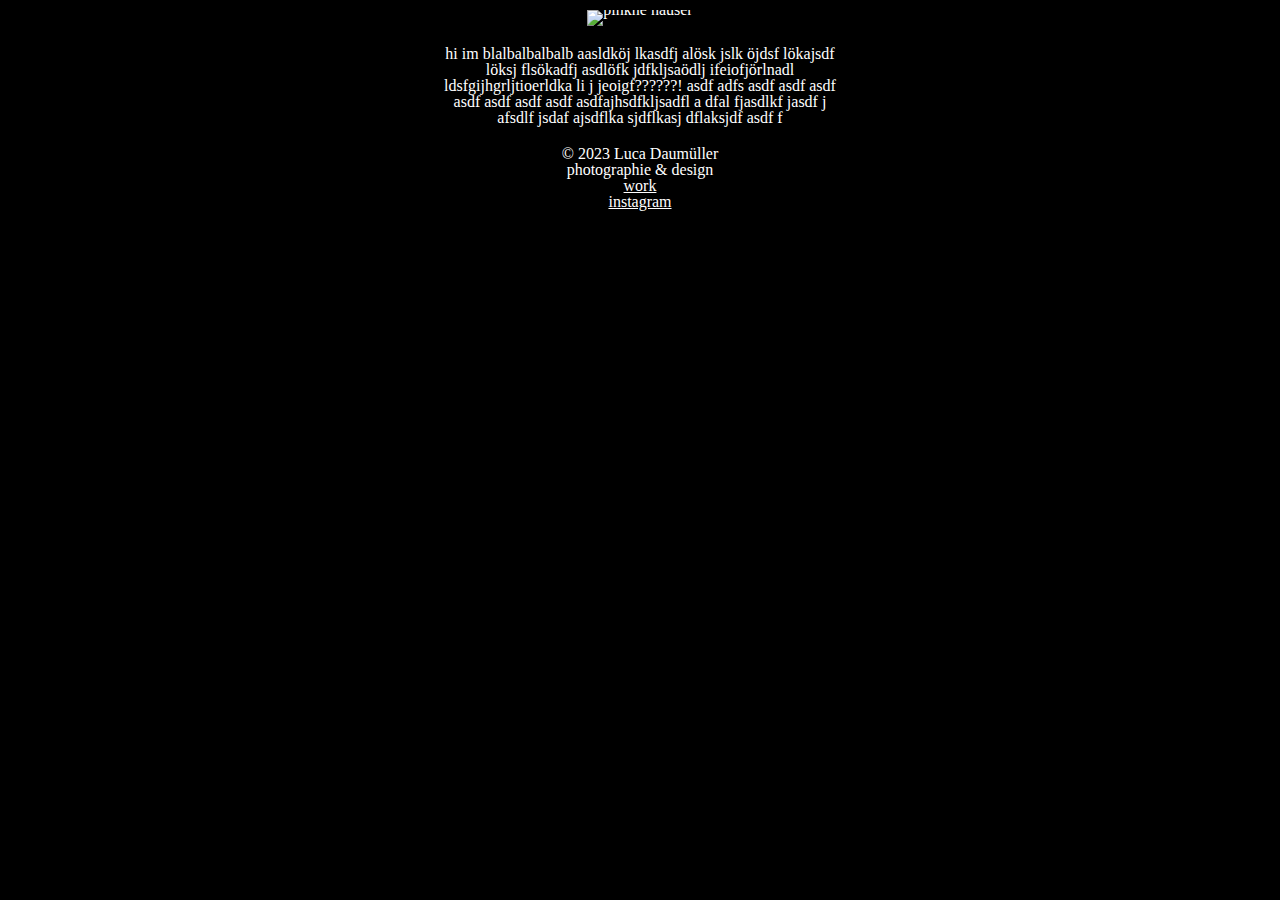
==== about.html @ aaaf525b "v1" ====
<!DOCTYPE html>
<html lang="de_DE">
<head>
    <title>about</title>
    <meta charset="utf-8">
    <meta name="viewport" content="width=device-width, initial-scale=1.0">
    <link rel="stylesheet" type="text/css" href="css/style.css"> 
</head>

<body>
    







<div class="about">
<section class="about-2">
    
       <figure class="img-01">
                <img src="about/1.JPG" alt="pinkne häuser" title="Pink Beauty">
      
      </figure>
        
        <p class="hi">
            hi im blalbalbalbalb aasldköj lkasdfj alösk jslk öjdsf lökajsdf löksj flsökadfj asdlöfk jdfkljsaödlj ifeiofjörlnadl ldsfgijhgrljtioerldka li j jeoigf??????! asdf adfs asdf asdf asdf asdf asdf asdf asdf asdfajhsdfkljsadfl a dfal fjasdlkf jasdf j afsdlf jsdaf ajsdflka sjdflkasj dflaksjdf asdf f 
            
      </p>
        
    
    
      
    </section>
    
    </div>
    
</body>
    
      <footer>
        
        <section class="footer-2">
       
        <div class="footer-column1">
    <p>© 2023 Luca Daumüller</p>
        </div>
        
    <div class="footer-column2">
    <p> photographie & design </p>
    </div>
    
    <div class="footer-column3">
        <a
        href="work.html" title="contact" >work
        </a>
 
      
    </div>
    
    <div class="footer-column4">
    <a
        href="https://instagram.com/das_luda" target="_blank"title="instagram" >
            instagram
        </a>
        
    </div>
             </section>
        
        
        </footer>
---- css/style.css ----
/* reset */
body {
    font-family: arial sans-serif;
}

html, body, h1, h2, p {
    padding: 0;
    margin: 0;
 line-height: 1;
}


figure {
    padding: 0;
    margin: 0;
    line-height: 0;
}

img {
    width: 100%;
    height: auto; 
}





/* styles */ 

body {
    
    background-color: black;
    font-family: source sans pro;
   
    

}

header {
    
    position: absolute;
    left: 30px;
    top: 30px;
    
}

h1 {
    font-size: 65px;
    padding-left: 30px;
    color: white;
    margin: 0px;
}

h2{
    color: white;
    padding-left: 30px;
    font-size: 20px;
    
}



/* hover */


nav {
     display: flex;
    width: 100vw;
    height: 100vh;
    flex-direction: column;
    align-items: center;
    justify-content: center;
    position: relative;
}

li {
    

    width: 80px;
    text-align: center;
    line-height: 2;
    
    
}

img {
	width: 100%;
	height: auto;
}

.bgone {
		display: block;
		width: 100vw;
		height: 100vh;
		position: absolute;
		top: 0;
		left: 0;
		
		background: url('../bild-2.jpg') no-repeat center center;
		background-size: cover;
		opacity: 0;
		transition: opacity 0.5s;
}

.bgtwo {
    
		display: block;
		width: 100vw;
		height: 100vh;
		position: absolute;
		top: 0;
		left: 0;
    
    color: red;
		
		background: url('../bild-4.jpg')
        no-repeat center center;
        background-size: cover;
		opacity: 0;
		transition: opacity 0.5s;
}

.bgthree {
		display: block;
		width: 100vw;
		height: 100vh;
		position: absolute;
		top: 0;
		left: 0;
		
        background: url('../bild-5.jpg')
        no-repeat center center;
        background-size: cover;
		opacity: 0;
		transition: opacity 0.5s;
		
}

.item {
    color: white;
    text-decoration: none; 
       
}

.item {
	position: relative;
	z-index: 2;
}

a.one:hover + .bgone {
	opacity: 1;
}

a.two:hover + .bgtwo {
	opacity: 1;
}

a.three:hover + .bgthree {
	opacity: 1;
}








/* work html */
.friend, .simple, .jo {
    color: white;
}

p.portrait {
    margin-bottom: -20px;
}

.simple {
    margin: 2em;
    display: grid;
    grid-template-columns: repeat(2,1fr);
    grid-gap: 2em;
    }


.img-1 {
    grid-column: 1 / span 1;
}

.img-2 {
    grid-column: 2 / span 1;
   
}

.img-3 {
    grid-column: 1 / span 1;
}
.img-4 {
    grid-column: 2 / span 1;
}

.img-5 {
    grid-column: 1 / span 1;
}

.img-6 {
    grid-column: 2 / span 1;
}



.friend {
    
    margin: 2em;
    display: grid;
    grid-template-columns: repeat(2,1fr);
    grid-gap: 2em;
    
}

.img-7 {
    grid-column: 1 / span 1;
}

.img-8 {
    grid-column: 2 / span 1;
   
}

.img-9 {
    grid-column: 1 / span 1;
}
.img-10 {
    grid-column: 2 / span 1;
}

.img-11 {
    grid-column: 1 / span 1;
}

.img-12 {
    grid-column: 2 / span 1;
}



.jo {
    
    margin: 2em;
    display: grid;
    grid-template-columns: repeat(2,1fr);
    grid-gap: 2em;
    
}

.sport {
    
}

.img-13 {
    grid-column: 1 / span 2;
}

.img-14 {
    grid-column: 1 / span 1;
   
}

.img-15 {
    grid-column: 2 / span 1;
}
.img-16 {
    grid-column: 1 / span 2;
}

.img-17 {
    grid-column: 1 / span 1;
}

.img-18 {
    grid-column: 2 / span 1;
}

.footer{
  display: flex;
    flex-direction: row;
    justify-content: space-between;
    color: white;
    margin-left: 2em;
    margin-right: 2em;
    margin-bottom: 2em;
    
    
}

footer a, footer-2 a, footer-3 a {
    color: white;
}


/* about html */
.about {
    color: white;
    flex-direction: column;
    display: flex;
    align-items: center;
    justify-content: center;
    min-height: 100;
}

.hi, .img-01 {
    margin: 10px;
    margin-bottom: 20px;
    width: 400px;
    text-align: center;
}


.footer-2 {
  display: flex;
    flex-direction: column;
    justify-content: center;
    align-items: center;
    color: white;
    
    text-decoration: none;
    
}
/* contact html */

.p-box {
    display: flex;
    justify-content: center;
    align-items: center;
    min-height: 100vh;
}

.contact, .contact2 {
    
    
		
    margin: 20px;
    
   
    
    display: flex;
    align-items: center;
    justify-content: center;
    
    font-size: 2em;
    color: white;
   
   
    
}

.footer-3 {
  display: flex;
    flex-direction: column;
    align-items: center;
    color: white;
    text-decoration: none;
    
}
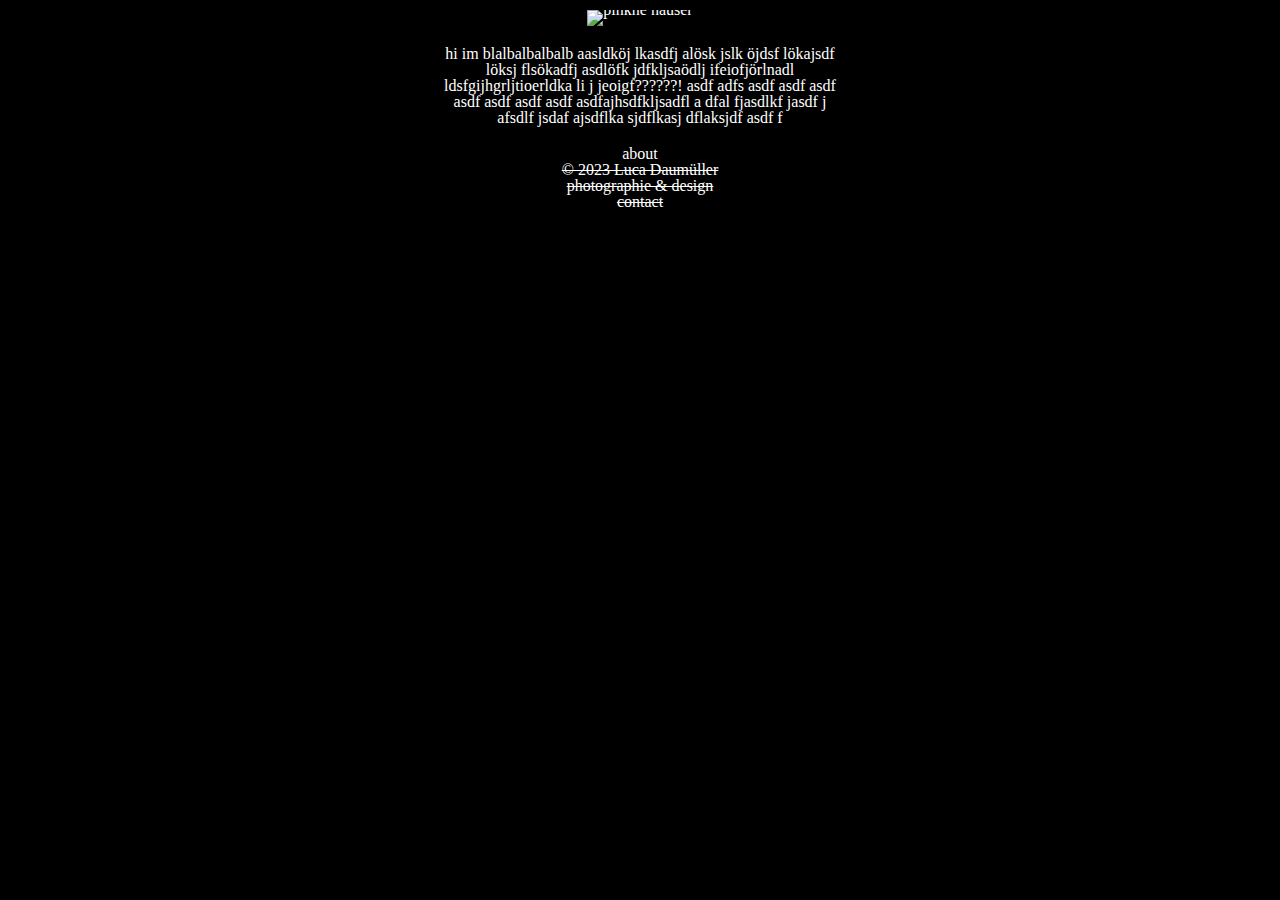
==== commit 92e9a331: "v2" ====
--- a/about.html
+++ b/about.html
@@ -41,28 +41,32 @@
       <footer>
         
         <section class="footer-2">
+            
+            <p> about</p>
        
         <div class="footer-column1">
-    <p>© 2023 Luca Daumüller</p>
+       <a
+        href="index.html" title="home" >© 2023 Luca Daumüller
+        </a>
+            
         </div>
         
     <div class="footer-column2">
-    <p> photographie & design </p>
+       <a
+        href="work.html" title="work" >photographie & design
+        </a>
     </div>
     
     <div class="footer-column3">
         <a
-        href="work.html" title="contact" >work
+        href="contact.html" title="contact" >contact
         </a>
  
       
     </div>
     
     <div class="footer-column4">
-    <a
-        href="https://instagram.com/das_luda" target="_blank"title="instagram" >
-            instagram
-        </a>
+    
         
     </div>
              </section>
--- a/css/style.css
+++ b/css/style.css
@@ -39,21 +39,21 @@
 header {
     
     position: absolute;
-    left: 30px;
-    top: 30px;
+    left: 0px;
+    top: 15px;
     
 }
 
 h1 {
-    font-size: 65px;
-    padding-left: 30px;
+    font-size: 50px;
+    padding-left: 20px;
     color: white;
     margin: 0px;
 }
 
 h2{
     color: white;
-    padding-left: 30px;
+    padding-left: 20px;
     font-size: 20px;
     
 }
@@ -285,7 +285,7 @@
   display: flex;
     flex-direction: row;
     justify-content: space-between;
-    color: white;
+   
     margin-left: 2em;
     margin-right: 2em;
     margin-bottom: 2em;
@@ -295,8 +295,12 @@
 
 footer a, footer-2 a, footer-3 a {
     color: white;
-}
-
+    text-decoration: line-through
+}
+
+.footer-column2 {
+    color: white;
+}
 
 /* about html */
 .about {
@@ -322,7 +326,7 @@
     justify-content: center;
     align-items: center;
     color: white;
-    
+ 
     text-decoration: none;
     
 }
@@ -332,17 +336,11 @@
     display: flex;
     justify-content: center;
     align-items: center;
-    min-height: 100vh;
+    min-height: 600px;
 }
 
 .contact, .contact2 {
-    
-    
-		
     margin: 20px;
-    
-   
-    
     display: flex;
     align-items: center;
     justify-content: center;
@@ -361,8 +359,235 @@
     color: white;
     text-decoration: none;
     
-}
-
-
-
-
+    
+}
+
+
+
+
+
+
+
+
+
+
+
+@media screen and (max-width: 1170px) {
+    
+    body {
+         background: url('../bild-5.jpg')
+    }
+    
+    header {
+    
+    position: absolute;
+    left: 15px;
+    top: 15px;
+    background: white;
+          border-radius: 4px;
+    
+}
+
+h1 {
+    font-size: 40px;
+    padding: 4px;
+    color: black;
+    margin: 0px;
+  
+}
+
+h2{
+    color: black;
+    padding: 4px;
+    font-size: 15px;
+    
+}
+    
+    nav {
+     display: flex;
+    width: 100vw;
+    height: 100vh;
+    flex-direction: column;
+    align-items: center;
+    justify-content: center;
+    position: relative;
+}
+
+li {
+    
+
+    width: 80px;
+    height: 50px;
+    text-align: center;
+    line-height: 2;
+    
+    }
+    
+.item {
+    background: white;
+    color: black;
+    padding: 4px;
+    border-radius: 4px;
+    text-decoration: none; 
+    }
+    
+
+/* work html */
+    
+    
+.simple {
+    margin: 2em;
+    display: grid;
+    grid-template-columns: repeat(1,1fr);
+    
+    }
+
+.img-1 {
+    grid-column: 1 / span 1;
+}
+
+.img-2 {
+    grid-column: 1 / span 1;
+   
+}
+
+.img-3 {
+    grid-column: 1 / span 1;
+}
+.img-4 {
+    grid-column: 1 / span 1;
+}
+
+.img-5 {
+    grid-column: 1 / span 1;
+}
+
+.img-6 {
+    grid-column: 1 / span 1;
+}
+
+
+
+.friend {
+    
+    margin: 2em;
+    display: grid;
+    grid-template-columns: repeat(1,1fr);
+    grid-gap: 2em;
+    
+}
+
+.img-7 {
+    grid-column: 1 / span 1;
+}
+
+.img-8 {
+    grid-column: 1 / span 1;
+   
+}
+
+.img-9 {
+    grid-column: 1 / span 1;
+}
+.img-10 {
+    grid-column: 1 / span 1;
+}
+
+.img-11 {
+    grid-column: 1 / span 1;
+}
+
+.img-12 {
+    grid-column: 1/ span 1;
+}
+
+
+
+.jo {
+    
+    margin: 2em;
+    display: grid;
+    grid-template-columns: repeat(2,1fr);
+    grid-gap: 2em;
+    
+}
+
+.sport {
+    
+}
+
+.img-13 {
+    grid-column: 1 / span 2;
+}
+
+.img-14 {
+    grid-column: 1 / span 2;
+   
+}
+
+.img-15 {
+    grid-column: 1 / span 2;
+}
+.img-16 {
+    grid-column: 1 / span 2;
+}
+
+.img-17 {
+    grid-column: 1 / span 2;
+}
+
+.img-18 {
+    grid-column: 1 / span 2;
+}
+
+.footer{
+  display: flex;
+    flex-direction: row;
+    justify-content: space-between;
+    color: white;
+    margin-left: 2em;
+    margin-right: 2em;
+    margin-bottom: 2em;
+    
+    
+}
+    .footer-column2 {
+         color: white;
+      
+    text-decoration: none;
+        
+    }
+
+    footer a, footer-2 a, footer-3 a {
+    color: white;
+        background: black;
+    text-decoration: line-through;
+    }
+    
+    
+/*about*/
+    
+    .about {
+        background: white;
+    color: black;
+    flex-direction: column;
+    display: flex;
+    align-items: center;
+    justify-content: center;
+    min-height: 100;
+}
+
+/*about*/
+    
+    
+.contact, .contact2 {
+    margin: 20px;
+    display: flex;
+    align-items: center;
+    justify-content: center;
+    padding: 4px;
+    
+    font-size: 2em;
+    color: black;
+    background: white;
+    border-radius: 4px;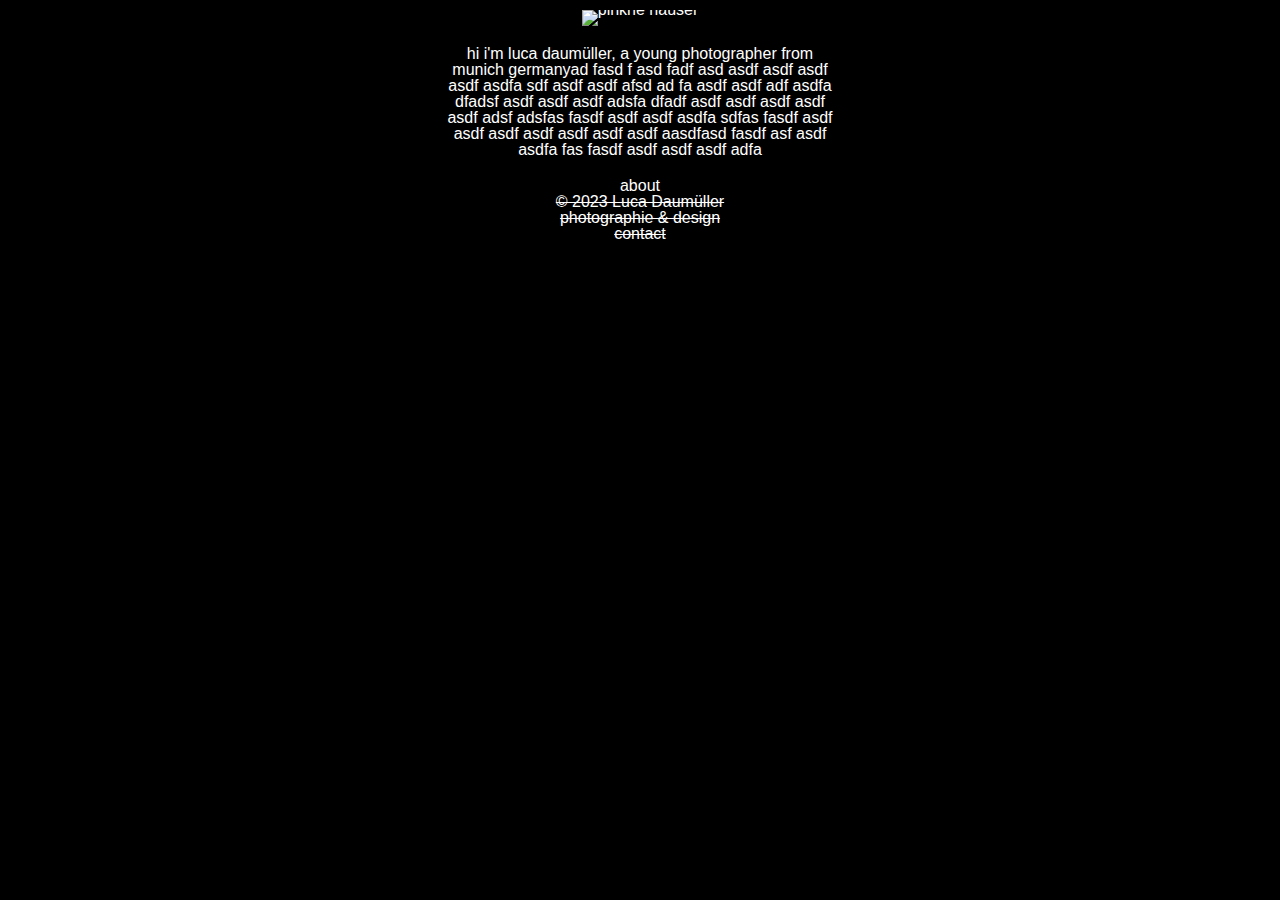
==== commit 5a65588c: "v7" ====
--- a/about.html
+++ b/about.html
@@ -20,12 +20,12 @@
 <section class="about-2">
     
        <figure class="img-01">
-                <img src="about/1.JPG" alt="pinkne häuser" title="Pink Beauty">
+                <img src="about/1.JPG" alt="pinkne häuser" title="Luca Daumüller">
       
       </figure>
         
         <p class="hi">
-            hi im blalbalbalbalb aasldköj lkasdfj alösk jslk öjdsf lökajsdf löksj flsökadfj asdlöfk jdfkljsaödlj ifeiofjörlnadl ldsfgijhgrljtioerldka li j jeoigf??????! asdf adfs asdf asdf asdf asdf asdf asdf asdf asdfajhsdfkljsadfl a dfal fjasdlkf jasdf j afsdlf jsdaf ajsdflka sjdflkasj dflaksjdf asdf f 
+            hi i'm luca daumüller, a young photographer from munich germanyad fasd f asd fadf asd asdf asdf asdf asdf asdfa sdf asdf asdf afsd ad fa asdf asdf adf asdfa dfadsf asdf asdf asdf adsfa dfadf asdf asdf asdf asdf asdf adsf adsfas fasdf asdf asdf asdfa sdfas fasdf asdf asdf asdf asdf asdf asdf asdf aasdfasd fasdf asf asdf asdfa fas fasdf asdf asdf asdf adfa  
             
       </p>
         
@@ -73,5 +73,6 @@
         
         
         </footer>
+</html>
     
  --- a/css/style.css
+++ b/css/style.css
@@ -30,7 +30,7 @@
 body {
     
     background-color: black;
-    font-family: source sans pro;
+    font-family: helvetica;
    
     
 
@@ -81,6 +81,10 @@
     line-height: 2;
     
     
+}
+
+ul {
+    list-style: none;
 }
 
 img {
@@ -336,7 +340,7 @@
     display: flex;
     justify-content: center;
     align-items: center;
-    min-height: 600px;
+    min-height: 670px;
 }
 
 .contact, .contact2 {
@@ -344,7 +348,7 @@
     display: flex;
     align-items: center;
     justify-content: center;
-    
+      text-decoration: line-through;
     font-size: 2em;
     color: white;
    
@@ -357,7 +361,7 @@
     flex-direction: column;
     align-items: center;
     color: white;
-    text-decoration: none;
+    
     
     
 }
@@ -375,30 +379,35 @@
 @media screen and (max-width: 1170px) {
     
     body {
-         background: url('../bild-5.jpg')
+        
+         background: url('../bild-5.jpg');
+        font-family: monospace;
+        
     }
+        
+
     
     header {
     
     position: absolute;
     left: 15px;
     top: 15px;
-    background: white;
-          border-radius: 4px;
+    
     
 }
 
 h1 {
     font-size: 40px;
-    padding: 4px;
+    padding: 2px;
     color: black;
-    margin: 0px;
+
+   
   
 }
 
 h2{
     color: black;
-    padding: 4px;
+    padding: 2px;
     font-size: 15px;
     
 }
@@ -424,7 +433,6 @@
     }
     
 .item {
-    background: white;
     color: black;
     padding: 4px;
     border-radius: 4px;
@@ -434,6 +442,12 @@
 
 /* work html */
     
+    .friend, .simple, .jo {
+    color: black;
+}
+
+
+
     
 .simple {
     margin: 2em;
@@ -552,15 +566,15 @@
     
 }
     .footer-column2 {
-         color: white;
+         color: black;
       
     text-decoration: none;
         
     }
 
     footer a, footer-2 a, footer-3 a {
-    color: white;
-        background: black;
+    color: black;
+
     text-decoration: line-through;
     }
     
@@ -568,16 +582,23 @@
 /*about*/
     
     .about {
-        background: white;
+       
     color: black;
     flex-direction: column;
     display: flex;
     align-items: center;
     justify-content: center;
     min-height: 100;
-}
-
-/*about*/
+    
+    
+}
+
+.footer-2 {
+    
+  color: black;
+}
+
+/*contact*/
     
     
 .contact, .contact2 {
@@ -589,5 +610,17 @@
     
     font-size: 2em;
     color: black;
-    background: white;
-    border-radius: 4px;+    text-decoration: line-through;
+
+    border-radius: 4px;
+}
+
+.footer-3 {
+ 
+color: black;
+    
+    
+}
+
+    
+    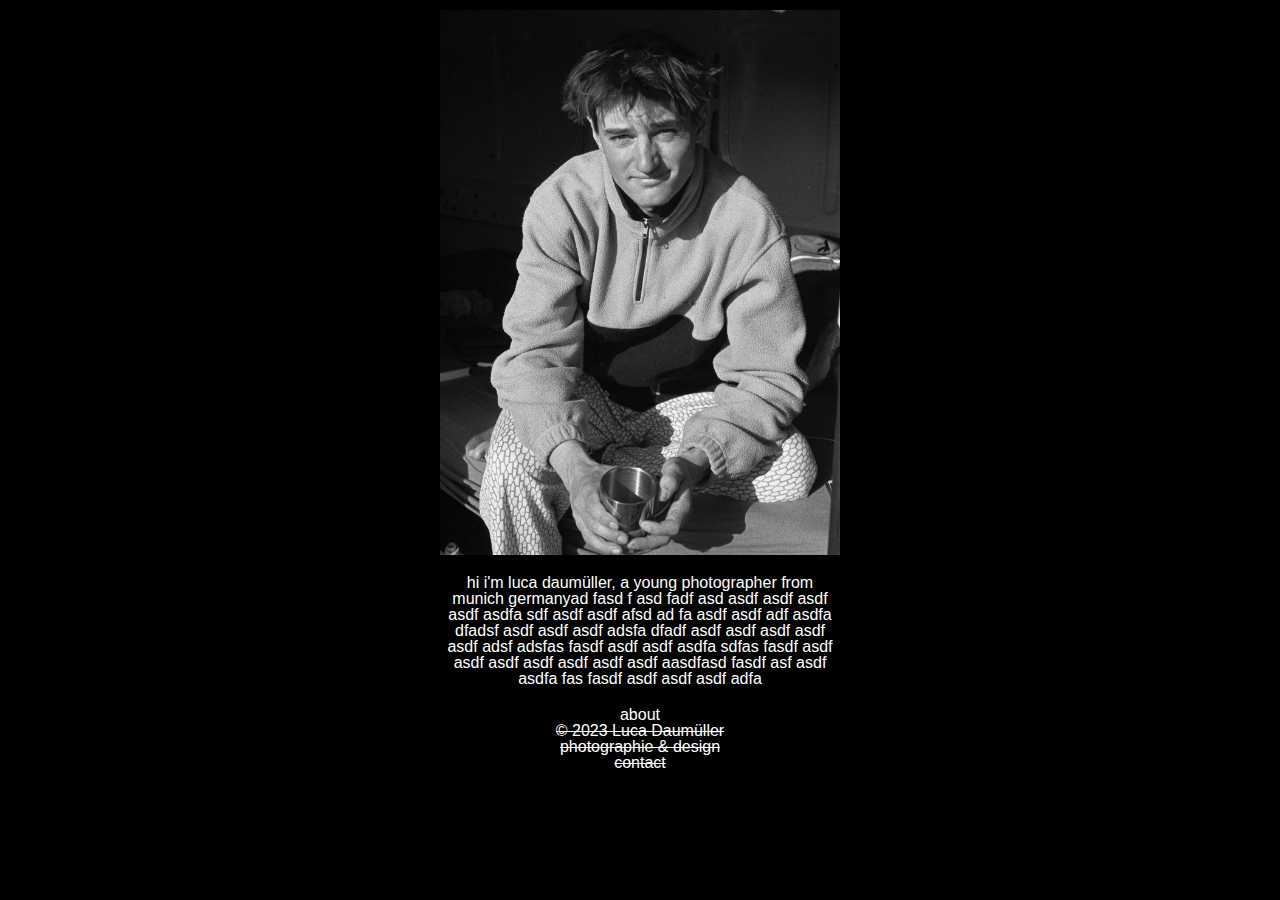
==== commit 2a12db40: "v9" ====
--- a/about.html
+++ b/about.html
@@ -20,7 +20,7 @@
 <section class="about-2">
     
        <figure class="img-01">
-                <img src="about/1.JPG" alt="pinkne häuser" title="Luca Daumüller">
+                <img src="about/1.jpg" alt="Luca Daumüller portrait" title="Luca Daumüller">
       
       </figure>
         
--- a/css/style.css
+++ b/css/style.css
@@ -356,6 +356,18 @@
     
 }
 
+.contact2:hover {
+    
+    text-decoration: underline;
+    
+}
+.contact:hover {
+    
+    text-decoration: underline;
+    
+}
+
+
 .footer-3 {
   display: flex;
     flex-direction: column;
@@ -395,6 +407,20 @@
     
     
 }
+    
+    
+a.one:hover + .bgone {
+	opacity: 0;
+}
+
+a.two:hover + .bgtwo {
+	opacity: 0;
+}
+
+a.three:hover + .bgthree {
+	opacity: 0;
+}
+
 
 h1 {
     font-size: 40px;
@@ -621,6 +647,15 @@
     
     
 }
+    
+    .contact2:hover {
+    
+    text-decoration: line-through;
+    
+}
+.contact:hover {
+    
+    text-decoration: line-through;
 
     
     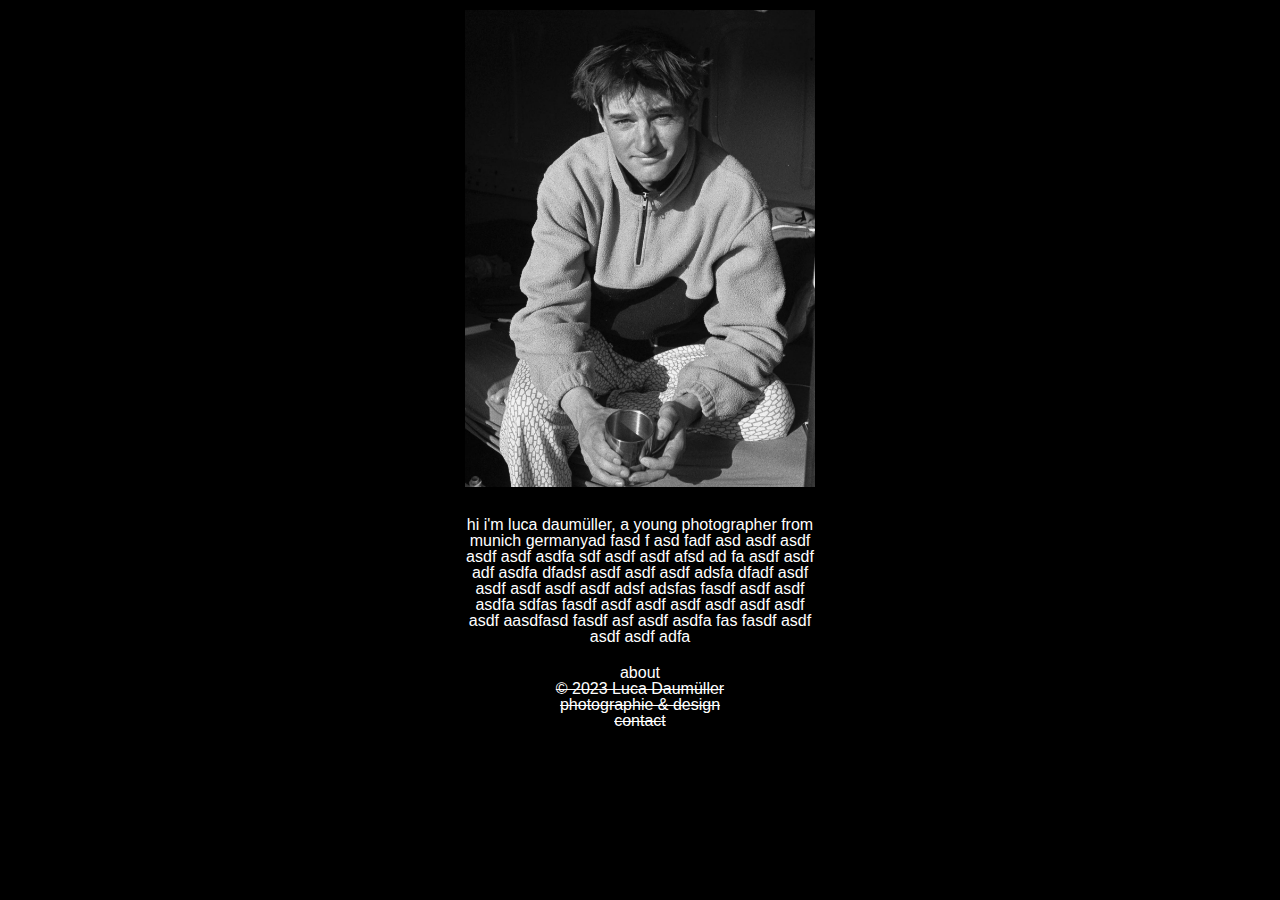
==== commit a6323d4b: "v14" ====
--- a/about.html
+++ b/about.html
@@ -36,7 +36,7 @@
     
     </div>
     
-</body>
+
     
       <footer>
         
@@ -65,14 +65,12 @@
       
     </div>
     
-    <div class="footer-column4">
-    
-        
-    </div>
+   
              </section>
         
         
         </footer>
+</body>
 </html>
     
  --- a/css/style.css
+++ b/css/style.css
@@ -307,31 +307,34 @@
 }
 
 /* about html */
-.about {
+.about-2 {
     color: white;
     flex-direction: column;
     display: flex;
     align-items: center;
     justify-content: center;
-    min-height: 100;
+   
 }
 
 .hi, .img-01 {
     margin: 10px;
     margin-bottom: 20px;
-    width: 400px;
+    width: 350px;
     text-align: center;
+    
 }
 
 
 .footer-2 {
   display: flex;
     flex-direction: column;
-    justify-content: center;
-    align-items: center;
+  
+  align-items: center;
+    justify-content: center;
     color: white;
  
     text-decoration: none;
+    margin-bottom: 30px;
     
 }
 /* contact html */
@@ -341,6 +344,7 @@
     justify-content: center;
     align-items: center;
     min-height: 670px;
+     background: url('../bild-5.jpg');
 }
 
 .contact, .contact2 {
@@ -374,14 +378,9 @@
     align-items: center;
     color: white;
     
-    
-    
-}
-
-
-
-
-
+    margin: 30px;
+    
+}
 
 
 
@@ -582,9 +581,10 @@
 
 .footer{
   display: flex;
-    flex-direction: row;
-    justify-content: space-between;
-    color: white;
+    flex-direction: column;
+    align-items: center;
+    justify-content: center;
+    
     margin-left: 2em;
     margin-right: 2em;
     margin-bottom: 2em;
@@ -607,17 +607,22 @@
     
 /*about*/
     
-    .about {
+    .about- {
        
     color: black;
     flex-direction: column;
     display: flex;
     align-items: center;
     justify-content: center;
-    min-height: 100;
-    
-    
-}
+    min-height: 100vh;
+    
+    
+}
+    .about-2 {
+    color: black;
+   
+}
+    
 
 .footer-2 {
     
@@ -633,10 +638,10 @@
     align-items: center;
     justify-content: center;
     padding: 4px;
-    
+    color: white;
     font-size: 2em;
-    color: black;
-    text-decoration: line-through;
+    
+    text-decoration: underline;
 
     border-radius: 4px;
 }
@@ -650,12 +655,20 @@
     
     .contact2:hover {
     
-    text-decoration: line-through;
+    text-decoration: underline;
     
 }
 .contact:hover {
     
-    text-decoration: line-through;
-
+    text-decoration: underline;
+    
+    
+    }
+    
+    .p-box { 
+    background: black;
+        
+    
+    }
     
     